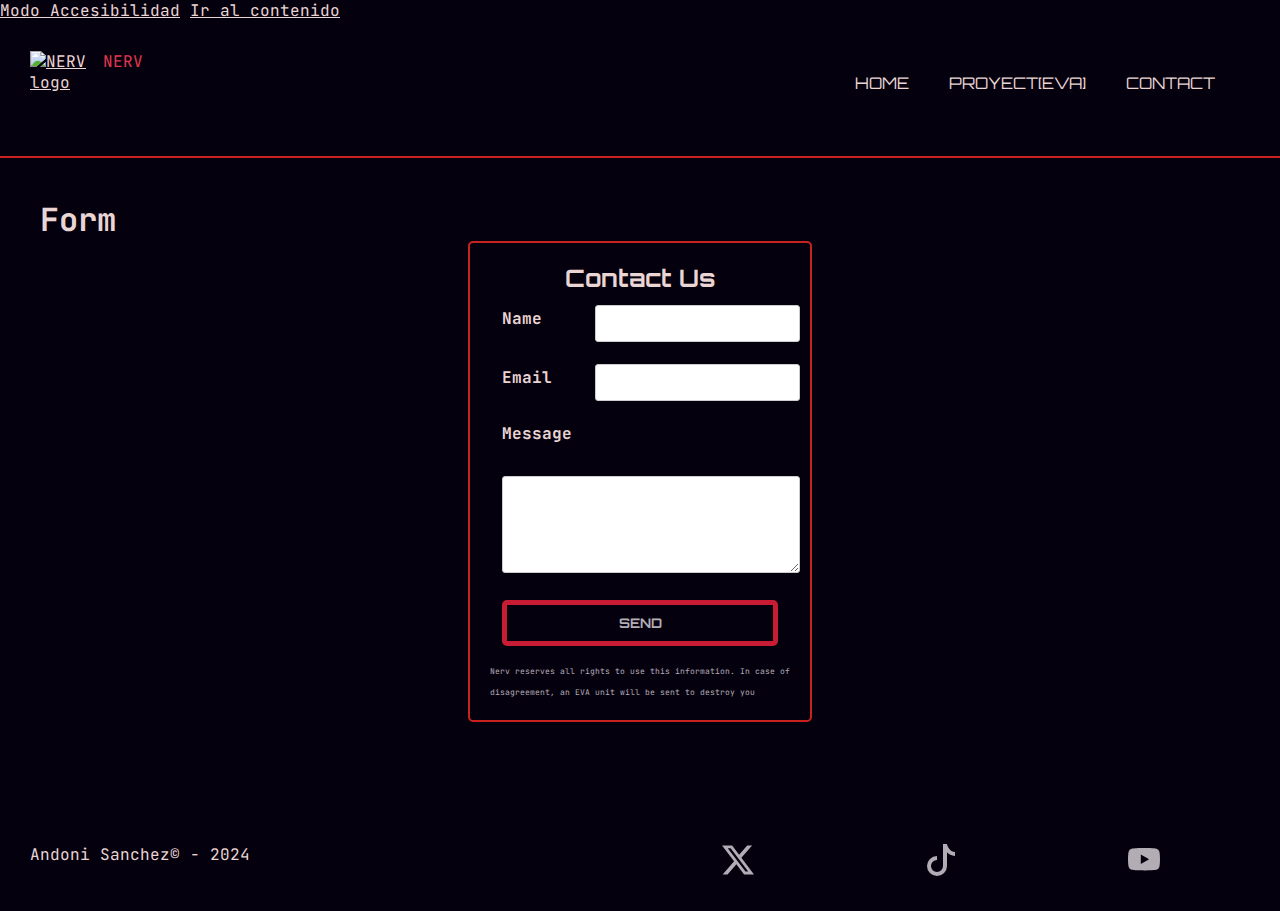
==== pages/contact.html @ cf9e2df6 "Modo Accesibilidad Agregado" ====
<!DOCTYPE html>
<html lang="en">
  <head>
    <meta charset="UTF-8" />
    <meta name="viewport" content="width=device-width, initial-scale=1.0" />
    <title>Nerv | Contact</title>
    <link rel="stylesheet" href="../assets/css/styles.css" />
    <link
      rel="shortcut icon"
      href="../assets/media/img/nerv.png"
      type="image/x-icon"
    />
  </head>
  <body>
    <a href="#" role="button" onclick="activarAccesibilidad()">Modo Accesibilidad</a>
    <a href="#section">Ir al contenido</a>
    <header>
      <nav>
        <div id="logo">
          <a class="nav-header" href="index.html">
            <img src="../assets/media/img/logo.png" alt="NERV logo" />
          </a>
          <span>NERV</span>
        </div>

        <ul class="nav-menu">
          <li class="menu-item"><a href="../index.html">HOME</a></li>
          <li class="menu-item"><a href="main.html">PROYECT[EVA]</a></li>
          <li class="menu-item active"><a href="#">CONTACT</a></li>
        </ul>
      </nav>
    </header>

    <main style="display: block">
      <h1 id="section">Form</h1>
      <form method="post">
        <h2>Contact Us</h2>
        <table>
          <tr>
            <th scope="row"><label for="name">Name</label></th>
            <td><input type="text" name="name" id="name" /></td>
          </tr>

          <tr>
            <th scope="row"><label for="email">Email</label></th>
            <td><input type="email" name="email" id="email" /></td>
          </tr>

          <tr>
            <th scope="row" colspan="2"><label for="msg">Message</label></th>
          </tr>
          <tr>
            <td colspan="2">
              <textarea rows="5" cols="50" name="msg" id="msg"></textarea>
            </td>
          </tr>
          <tr>
            <td colspan="2"><button type="submit">SEND</button></td>
          </tr>
        </table>
        <small
          >Nerv reserves all rights to use this information. In case of
          disagreement, an EVA unit will be sent to destroy you</small
        >
      </form>
    </main>
    <footer>
      <p>Andoni Sanchez&copy; - 2024</p>
      <nav>
        <ul>
          <li>
            <a href="https://x.com/un_nerv?lang=es" title="Twitter">
              <svg
                xmlns="http://www.w3.org/2000/svg"
                width="32"
                height="32"
                fill="currentColor"
                class="bi bi-twitter-x"
                viewBox="0 0 16 16"
                title="Twitter"
              >
                <path
                  d="M12.6.75h2.454l-5.36 6.142L16 15.25h-4.937l-3.867-5.07-4.425 5.07H.316l5.733-6.57L0 .75h5.063l3.495 4.633L12.601.75Zm-.86 13.028h1.36L4.323 2.145H2.865z"
                />
              </svg>
            </a>
          </li>
          <li>
            <a href="https://www.tiktok.com/@eva_00__1" title="tiktok">
              <svg
                xmlns="http://www.w3.org/2000/svg"
                width="32"
                height="32"
                fill="currentColor"
                class="bi bi-tiktok"
                viewBox="0 0 16 16"
                title="tiktok"
              >
                <path
                  d="M9 0h1.98c.144.715.54 1.617 1.235 2.512C12.895 3.389 13.797 4 15 4v2c-1.753 0-3.07-.814-4-1.829V11a5 5 0 1 1-5-5v2a3 3 0 1 0 3 3z"
                />
              </svg>
            </a>
          </li>
          <li>
            <a href="https://www.youtube.com/@EvaAnalysisProject" title="YouTube">
              <svg
                xmlns="http://www.w3.org/2000/svg"
                width="32"
                height="32"
                fill="currentColor"
                class="bi bi-youtube"
                viewBox="0 0 16 16"
                title="YouTube"
              >
                <path
                  d="M8.051 1.999h.089c.822.003 4.987.033 6.11.335a2.01 2.01 0 0 1 1.415 1.42c.101.38.172.883.22 1.402l.01.104.022.26.008.104c.065.914.073 1.77.074 1.957v.075c-.001.194-.01 1.108-.082 2.06l-.008.105-.009.104c-.05.572-.124 1.14-.235 1.558a2.01 2.01 0 0 1-1.415 1.42c-1.16.312-5.569.334-6.18.335h-.142c-.309 0-1.587-.006-2.927-.052l-.17-.006-.087-.004-.171-.007-.171-.007c-1.11-.049-2.167-.128-2.654-.26a2.01 2.01 0 0 1-1.415-1.419c-.111-.417-.185-.986-.235-1.558L.09 9.82l-.008-.104A31 31 0 0 1 0 7.68v-.123c.002-.215.01-.958.064-1.778l.007-.103.003-.052.008-.104.022-.26.01-.104c.048-.519.119-1.023.22-1.402a2.01 2.01 0 0 1 1.415-1.42c.487-.13 1.544-.21 2.654-.26l.17-.007.172-.006.086-.003.171-.007A100 100 0 0 1 7.858 2zM6.4 5.209v4.818l4.157-2.408z"
                />
              </svg>
            </a>
          </li>
        </ul>
      </nav>
    </footer>
    <script src="../assets/js/app.js"></script>
  </body>
</html>
---- assets/css/styles.css ----
@font-face {
  font-family: JetBrains;
  src: url(../fonts/JetBrainsMono-VariableFont_wght.ttf);
}
@font-face {
  font-family: Orbitron;
  src: url(../fonts/Orbitron-VariableFont_wght.ttf);
}
@font-face {
  font-family: Sylexiad;
  src: url(../fonts/SylexiadSansSpacedMed.otf);
}
/*Animacion Button*/
@keyframes colorChange {
  0% {
    border-color: #c9221e;
  }
  20% {
    border-color: #f85d3f;
  }
  40% {
    border-color: #fcd46b;
  }
  60% {
    border-color: #adf182;
  }
  80% {
    border-color: #523874;
  }
  100% {
    border-color: #c71c33;
  }
}
/*Animacion logo*/
@keyframes fadeColor {
  from {
    filter: grayscale(1) blur(5px);
  }
  to {
    filter: grayscale(0);
  }
}
* {
  padding: 0;
  margin: 0;
}

a {
  color: #e9d5d3 !important;
}

body {
  font-family: JetBrains;
  color: #e9d5d3;
  background-color: #05000e;
}
header {
  max-width: 100%;
  padding: 30px;
  height: 75px;
  background-color: #05000e;
  border-bottom: 2px solid #c9221e;
  position: sticky;
  top: 0;
}
header nav {
  display: grid;
  grid-template-columns: auto auto;
  justify-content: space-between;
  align-content: center;
}
header nav #logo {
  display: grid;
  grid-template-columns: repeat(2, 50%);
  animation: fadeColor 1s ease-in-out 1;
}
header nav #logo span {
  color: #e0384f;
}
header nav #logo img {
  width: 6em;
}
header nav .nav-menu {
  padding-right: 20px;
  display: flex;
  list-style: none;
}
header nav .nav-menu .active a {
  color: #e9d5d3 !important;
}
header nav .nav-menu .menu-item {
  font-family: Orbitron;
  margin-left: 10px;
  padding: 15px;
}
header nav .nav-menu .menu-item a {
  display: block;
  color: #b2acb5;
  text-decoration: none;
  line-height: 35px;
  background-image: linear-gradient(#e9d5d3, #000);
  background-size: 0% 2px;
  background-position: left bottom;
  background-repeat: no-repeat;
  transition: background-size 500ms;
}
header nav .nav-menu .menu-item:hover {
  cursor: pointer;
}
header nav .nav-menu .menu-item:hover a {
  transition: all 300ms ease;
  color: #e9d5d3;
  background-size: 100% 2px;
}
body #carrusel {
  margin-top: 20px;
  width: 75%;
  height: 450px;
  margin-left: auto;
  margin-right: auto;
  border: 2px solid #c9221e;
}
body #carrusel img {
  width: 100%;
  height: 100%;
}
body #index {
  display: block !important;
  width: 75% !important;
  margin-right: auto;
  margin-left: auto;
}
body main {
  min-height: 64vh;
  max-width: 100%;
  padding: 40px;
  display: grid;
  grid-template-columns: 25% 75%;
  justify-content: space-between;
}
body main aside {
  padding-right: 40px;
  width: 20vw;
  top: 0;
}
body main aside ul {
  list-style: none;
}
body main aside ul li a {
  display: block;
  font-family: Orbitron;
  padding: 10px;
  border: 2px solid #c9221e;
  background-color: #0b0000;
  color: #b2acb5;
  text-decoration: none;
  transition: all 200ms ease;
}
body main aside ul li a:hover {
  background-color: #372021;
  color: #e9d5d3;
  cursor: pointer;
}
body main section {
  display: grid;
  grid-row-gap: 2em;
  justify-items: center;
  margin-bottom: 2em;
}
body main form {
  width: 300px;
  margin: 0 auto;
  padding: 20px;
  border: 2px solid #c9221e;
  border-radius: 5px;
}
body main form h2 {
  text-align: center;
  font-family: Orbitron;
}
body main form table tr td,
body main form table tr th {
  padding: 10px;
  text-align: left;
}
body main form table label {
  display: block;
  margin-bottom: 10px;
}
body main form table input,
body main form table textarea {
  width: 100%;
  padding: 10px;
  border: 1px solid #ccc;
  border-radius: 3px;
}
body main form table button {
  width: 100%;
  margin: 0 auto;
  border: 5px solid #c71c33;
  background-color: transparent;
  color: #b2acb5;
  font-weight: bold;
  font-family: Orbitron;
  padding: 10px 20px;
  border-radius: 5px;
  cursor: pointer;
  transition: all 200ms;
  animation: colorChange 6s infinite ease-out;
}
body main form table button:hover {
  border-color: #e9d5d3;
  color: #e9d5d3;
}
body main form small {
  font-size: 0.5em;
  color: #b2acb5;
}
body article {
  padding-top: 15px;
  border: 2px solid #c9221e;
  width: 100%;
  display: grid;
  grid-template-rows: auto auto auto;
}
body article .article-header {
  font-family: Orbitron;
  margin-bottom: 20px;
}
body article .article-header,
body article .article-body {
  margin-left: 20px;
  font-size: 1.2em;
  line-height: 2em;
}
body article .article-body {
  display: grid;
  grid-template-columns: repeat(2, 1fr);
}
body article .article-body img {
  max-width: 90%;
  margin: 0 auto;
}
body #article1 {
  border-color: #e9d5d3;
}
body #article2 {
  border-color: #adf182;
}
body #article3 {
  border-color: #f85d3f;
}
body iframe {
  width: 100%;
}
body footer {
  display: grid;
  grid-template-columns: repeat(2, 1fr);
  padding: 30px;
  background-color: #05000e;
  color: #e9d5d3;
}
body footer ul {
  list-style: none;
  display: grid;
  grid-template-columns: repeat(3, 40px);
  justify-content: space-around;
}
body footer ul li a svg {
  color: #b2acb5;
  transition: all 300ms ease-out;
}
body footer ul li a svg:hover {
  color: #e9d5d3;
}

.contrast {
  font-family: Sylexiad;
  color: #000;
  background-color: #fff;

  > a {
    color: blue !important;
    font-size: 1.5em;
  }

  header {
    background-color: #ccc;
    a {
      color: blue !important;
    }
  }
 
 
  header nav #logo span {
    color: #e70a27;
  }

  header nav .nav-menu .active a {
    color: purple !important;
  }
  
  main aside ul li a {
    display: block;
    padding: 10px;
    font-family: Sylexiad;
    background-color: #fff;
    border: 2px solid #000;
    color: blue !important;
  
  }
  main aside ul li a:hover {
    background-color: #372021;
    color: #e9d5d3;
    cursor: pointer;
  }
  main section {
    display: grid;
    grid-row-gap: 2em;
    justify-items: center;
    margin-bottom: 2em;
  }
  main form {
    width: 300px;
    margin: 0 auto;
    padding: 20px;
    border: 2px solid #c9221e;
    border-radius: 5px;
  }
  main form h2 {
    text-align: center;
  }
  main form table tr td,
  main form table tr th {
    padding: 10px;
    text-align: left;
  }
  main form table label {
    display: block;
    margin-bottom: 10px;
  }
  main form table input,
  main form table textarea {
    width: 100%;
    padding: 10px;
    border: 1px solid #ccc;
    border-radius: 3px;
  }
  main form table button {
    width: 100%;
    margin: 0 auto;
    border: 5px solid #c71c33;
    background-color: transparent;
    color: #b2acb5;
    font-weight: bold;
    font-family: Orbitron;
    padding: 10px 20px;
    border-radius: 5px;
    cursor: pointer;
    transition: all 200ms;
    animation: colorChange 6s infinite ease-out;
  }
  main form table button:hover {
    border-color: #e9d5d3;
    color: #e9d5d3;
  }
  main form small {
    font-size: 0.5em;
    color: #b2acb5;
  }
  article {
    padding-top: 15px;
    border: 2px solid #c9221e;
    width: 100%;
    display: grid;
    grid-template-rows: auto auto auto;
  }
  article .article-header {
    font-family: Orbitron;
    margin-bottom: 20px;
  }
  article .article-header,
  article .article-body {
    margin-left: 20px;
    font-size: 1.2em;
    line-height: 2em;
  }
  article .article-body {
    display: grid;
    grid-template-columns: repeat(2, 1fr);
  }
  article .article-body img {
    max-width: 90%;
    margin: 0 auto;
  }
  #article1 {
    border-color: #e9d5d3;
  }
  #article2 {
    border-color: #adf182;
  }
  #article3 {
    border-color: #f85d3f;
  }
  iframe {
    width: 100%;
  }
  footer {
    display: grid;
    grid-template-columns: repeat(2, 1fr);
    padding: 30px;
    background-color: #05000e;
    color: #e9d5d3;
  }
  footer ul {
    list-style: none;
    display: grid;
    grid-template-columns: repeat(3, 40px);
    justify-content: space-around;
  }
  footer ul li a svg {
    color: #b2acb5;
    transition: all 300ms ease-out;
  }
  footer ul li a svg:hover {
    color: #e9d5d3;
  }
}

/*--------------RESPONSIVE-----------------*/
/*Tablet*/
@media (width <= 1024px) {
  header {
    position: relative !important;
  }
  header nav {
    justify-content: center !important;
  }
  main {
    display: block !important;
  }
  aside {
    display: none !important;
  }
  article {
    display: block !important;
  }
  article .article-header {
    text-align: center !important;
  }
  article .article-body {
    display: block !important;
  }
  article .article-body img {
    display: block;
    margin: 0 auto;
    margin-top: 20px;
    width: 35%;
  }
}
/*Mobile*/
@media (width <= 480px) {
  header {
    height: auto !important;
  }
  header nav {
    display: block !important;
  }
  header nav .nav-menu {
    display: block !important;
  }
  .article-body {
    display: block !important;
  }
  .article-body img {
    display: block;
    margin: 0 auto;
    margin-top: 20px;
  }
  #carrusel {
    display: none !important;
  }
}
/*Print*/
@media print {
  header,
  footer,
  aside,
  iframe,
  #carrusel {
    display: none;
  }
} /*# sourceMappingURL=styles.css.map */
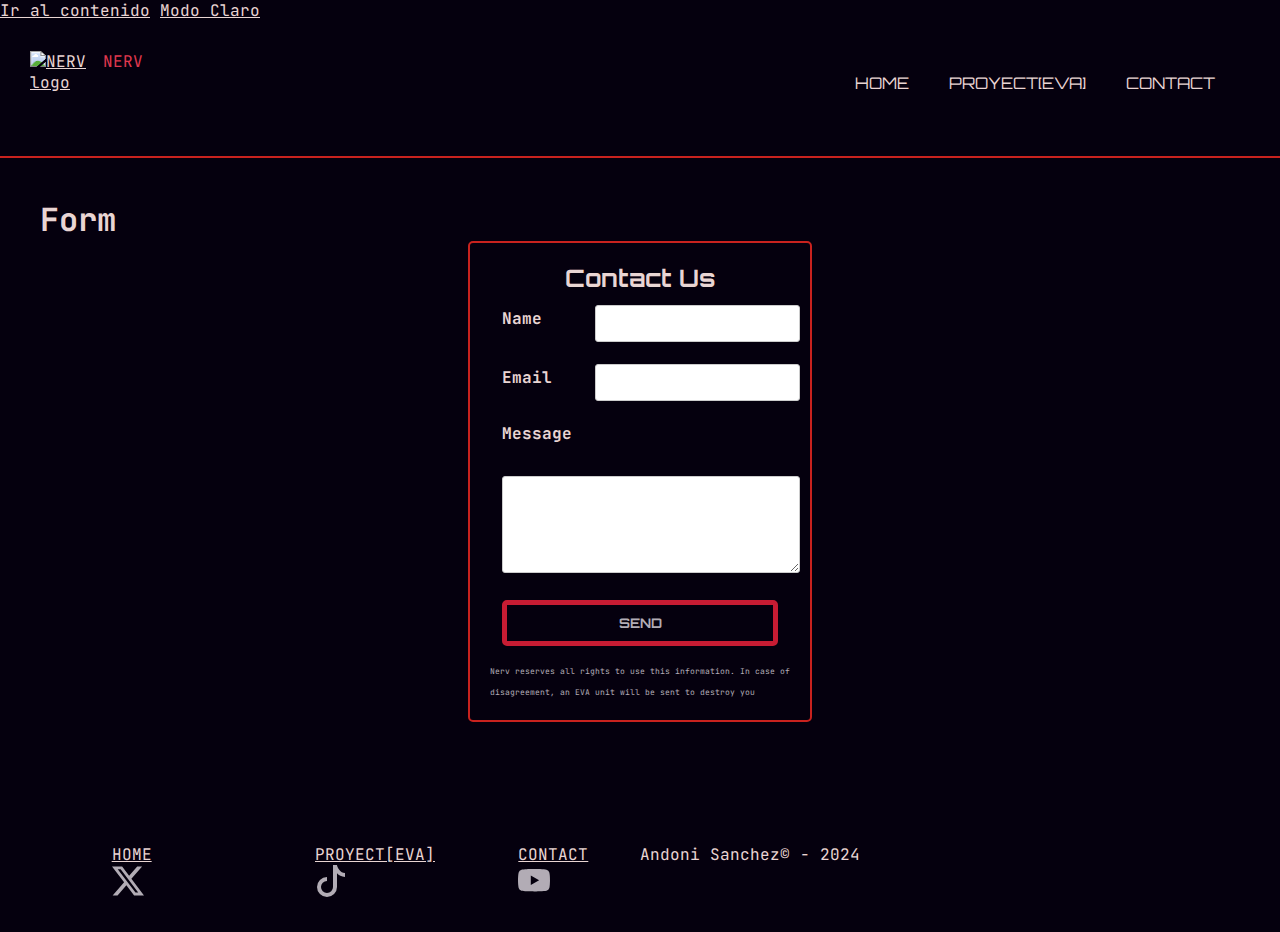
==== commit e6b58b8e: "v3" ====
--- a/pages/contact.html
+++ b/pages/contact.html
@@ -10,10 +10,11 @@
       href="../assets/media/img/nerv.png"
       type="image/x-icon"
     />
+    <script src="../assets/js/app.js"></script>
   </head>
   <body>
-    <a href="#" role="button" onclick="activarAccesibilidad()">Modo Accesibilidad</a>
-    <a href="#section">Ir al contenido</a>
+    <a href="#section" tabindex="1">Ir al contenido</a>
+    <a href="#" role="switch" id="toggle" aria-label="toggle" tabindex="2"></a>
     <header>
       <nav>
         <div id="logo">
@@ -23,7 +24,7 @@
           <span>NERV</span>
         </div>
 
-        <ul class="nav-menu">
+        <ul class="nav-menu" aria-label="menu">
           <li class="menu-item"><a href="../index.html">HOME</a></li>
           <li class="menu-item"><a href="main.html">PROYECT[EVA]</a></li>
           <li class="menu-item active"><a href="#">CONTACT</a></li>
@@ -34,7 +35,7 @@
     <main style="display: block">
       <h1 id="section">Form</h1>
       <form method="post">
-        <h2>Contact Us</h2>
+        <h2 tabindex="0">Contact Us</h2>
         <table>
           <tr>
             <th scope="row"><label for="name">Name</label></th>
@@ -65,6 +66,11 @@
       </form>
     </main>
     <footer>
+      <ul role="menu" aria-label="menu">
+        <li><a href="../index.html">HOME</a></li>
+        <li><a href="./main.html">PROYECT[EVA]</a></li>
+        <li><a href="./pages/contact.html">CONTACT</a></li>
+      </ul>
       <p>Andoni Sanchez&copy; - 2024</p>
       <nav>
         <ul>
@@ -103,7 +109,10 @@
             </a>
           </li>
           <li>
-            <a href="https://www.youtube.com/@EvaAnalysisProject" title="YouTube">
+            <a
+              href="https://www.youtube.com/@EvaAnalysisProject"
+              title="YouTube"
+            >
               <svg
                 xmlns="http://www.w3.org/2000/svg"
                 width="32"
@@ -122,6 +131,5 @@
         </ul>
       </nav>
     </footer>
-    <script src="../assets/js/app.js"></script>
   </body>
 </html>
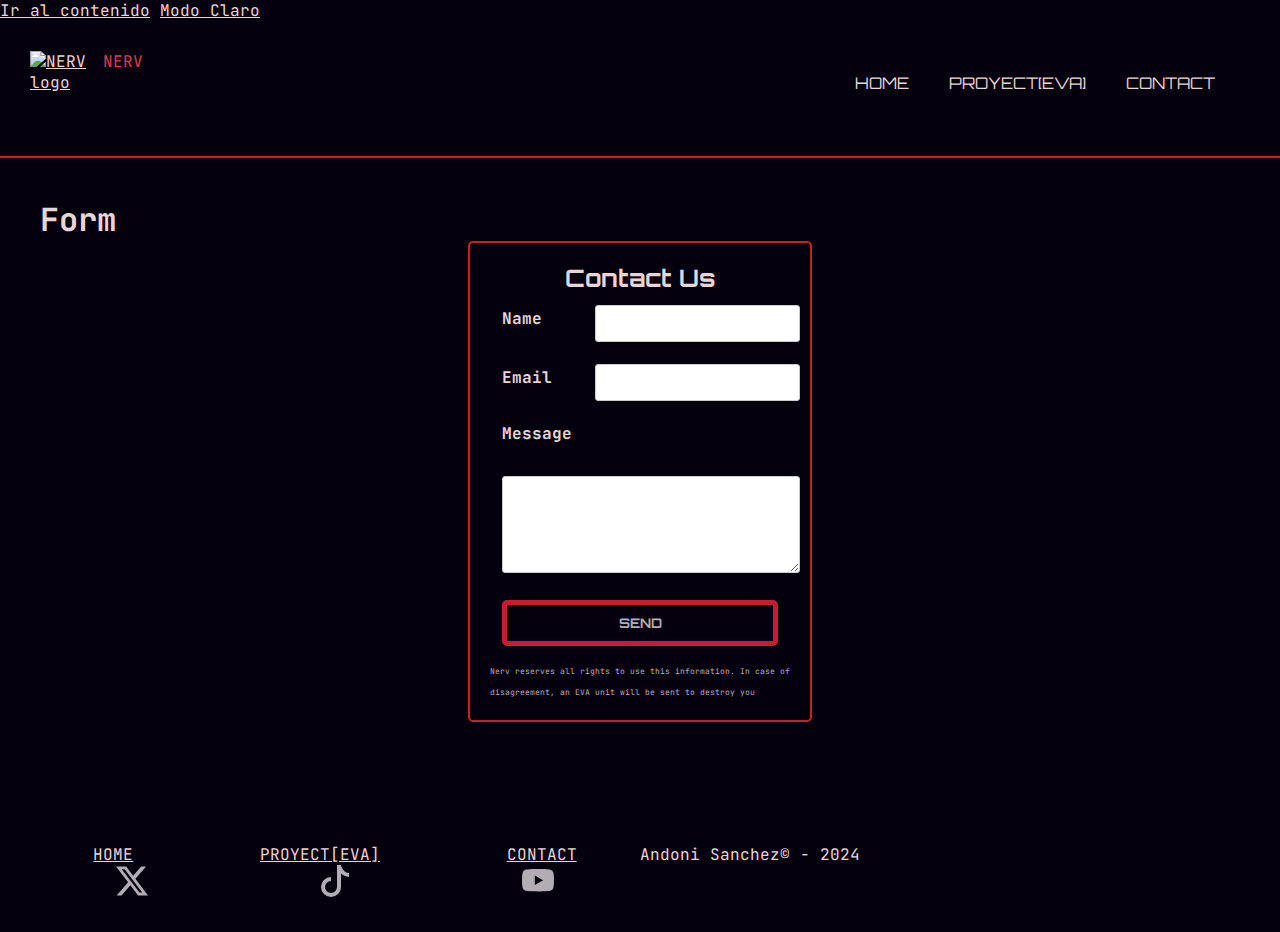
==== commit 9fd84053: "Test Legibilidad" ====
--- a/pages/contact.html
+++ b/pages/contact.html
@@ -1,6 +1,45 @@
 <!DOCTYPE html>
 <html lang="en">
   <head>
+    <script>
+      (function (c, s, q, u, a, r, e) {
+          c.hj=c.hj||function(){(c.hj.q=c.hj.q||[]).push(arguments)};
+          c._hjSettings = { hjid: a };
+          r = s.getElementsByTagName('head')[0];
+          e = s.createElement('script');
+          e.async = true;
+          e.src = q + c._hjSettings.hjid + u;
+          r.appendChild(e);
+      })(window, document, 'https://static.hj.contentsquare.net/c/csq-', '.js', 5274926);
+  </script>
+    <script type="text/javascript">
+      (function (c, l, a, r, i, t, y) {
+        c[a] =
+          c[a] ||
+          function () {
+            (c[a].q = c[a].q || []).push(arguments);
+          };
+        t = l.createElement(r);
+        t.async = 1;
+        t.src = "https://www.clarity.ms/tag/" + i;
+        y = l.getElementsByTagName(r)[0];
+        y.parentNode.insertBefore(t, y);
+      })(window, document, "clarity", "script", "pxa1fqgxcx");
+    </script>
+    <!-- Google tag (gtag.js) -->
+    <script
+      async
+      src="https://www.googletagmanager.com/gtag/js?id=G-Q1MF7WEPTV"
+    ></script>
+    <script>
+      window.dataLayer = window.dataLayer || [];
+      function gtag() {
+        dataLayer.push(arguments);
+      }
+      gtag("js", new Date());
+
+      gtag("config", "G-Q1MF7WEPTV");
+    </script>
     <meta charset="UTF-8" />
     <meta name="viewport" content="width=device-width, initial-scale=1.0" />
     <title>Nerv | Contact</title>
@@ -12,6 +51,7 @@
     />
     <script src="../assets/js/app.js"></script>
   </head>
+
   <body>
     <a href="#section" tabindex="1">Ir al contenido</a>
     <a href="#" role="switch" id="toggle" aria-label="toggle" tabindex="2"></a>
@@ -24,10 +64,16 @@
           <span>NERV</span>
         </div>
 
-        <ul class="nav-menu" aria-label="menu">
-          <li class="menu-item"><a href="../index.html">HOME</a></li>
-          <li class="menu-item"><a href="main.html">PROYECT[EVA]</a></li>
-          <li class="menu-item active"><a href="#">CONTACT</a></li>
+        <ul class="nav-menu" aria-label="menu" role="menu">
+          <li class="menu-item" role="menuitem">
+            <a href="../index.html">HOME</a>
+          </li>
+          <li class="menu-item" role="menuitem">
+            <a href="main.html">PROYECT[EVA]</a>
+          </li>
+          <li class="menu-item active" role="menuitem">
+            <a href="#">CONTACT</a>
+          </li>
         </ul>
       </nav>
     </header>
@@ -66,10 +112,10 @@
       </form>
     </main>
     <footer>
-      <ul role="menu" aria-label="menu">
-        <li><a href="../index.html">HOME</a></li>
-        <li><a href="./main.html">PROYECT[EVA]</a></li>
-        <li><a href="./pages/contact.html">CONTACT</a></li>
+      <ul role="menu" aria-label="menu" id="footer-menu">
+        <li role="menuitem"><a href="../index.html">HOME</a></li>
+        <li role="menuitem"><a href="./main.html">PROYECT[EVA]</a></li>
+        <li role="menuitem"><a href="./pages/contact.html">CONTACT</a></li>
       </ul>
       <p>Andoni Sanchez&copy; - 2024</p>
       <nav>
--- a/assets/css/styles.css
+++ b/assets/css/styles.css
@@ -262,8 +262,7 @@
 }
 body footer ul {
   list-style: none;
-  display: grid;
-  grid-template-columns: repeat(3, 40px);
+  display: flex;
   justify-content: space-around;
 }
 body footer ul li a svg {
@@ -407,16 +406,17 @@
   }
   footer {
     display: grid;
-    grid-template-columns: repeat(2, 1fr);
+    grid-template-columns: repeat(3, 1fr);
+    justify-items: center;
     padding: 30px;
     background-color: #05000e;
     color: #e9d5d3;
   }
   footer ul {
     list-style: none;
-    display: grid;
-    grid-template-columns: repeat(3, 40px);
+    display: flex !important;
     justify-content: space-around;
+    justify-items: center;
   }
   footer ul li a svg {
     color: #b2acb5;
@@ -456,6 +456,16 @@
     margin: 0 auto;
     margin-top: 20px;
     width: 35%;
+  }
+  footer {
+    display: block !important;
+    p {
+      text-align: center;
+      margin: 1em auto;
+    }
+  }
+  #footer-menu {
+    flex-direction: column !important;
   }
 }
 /*Mobile*/
